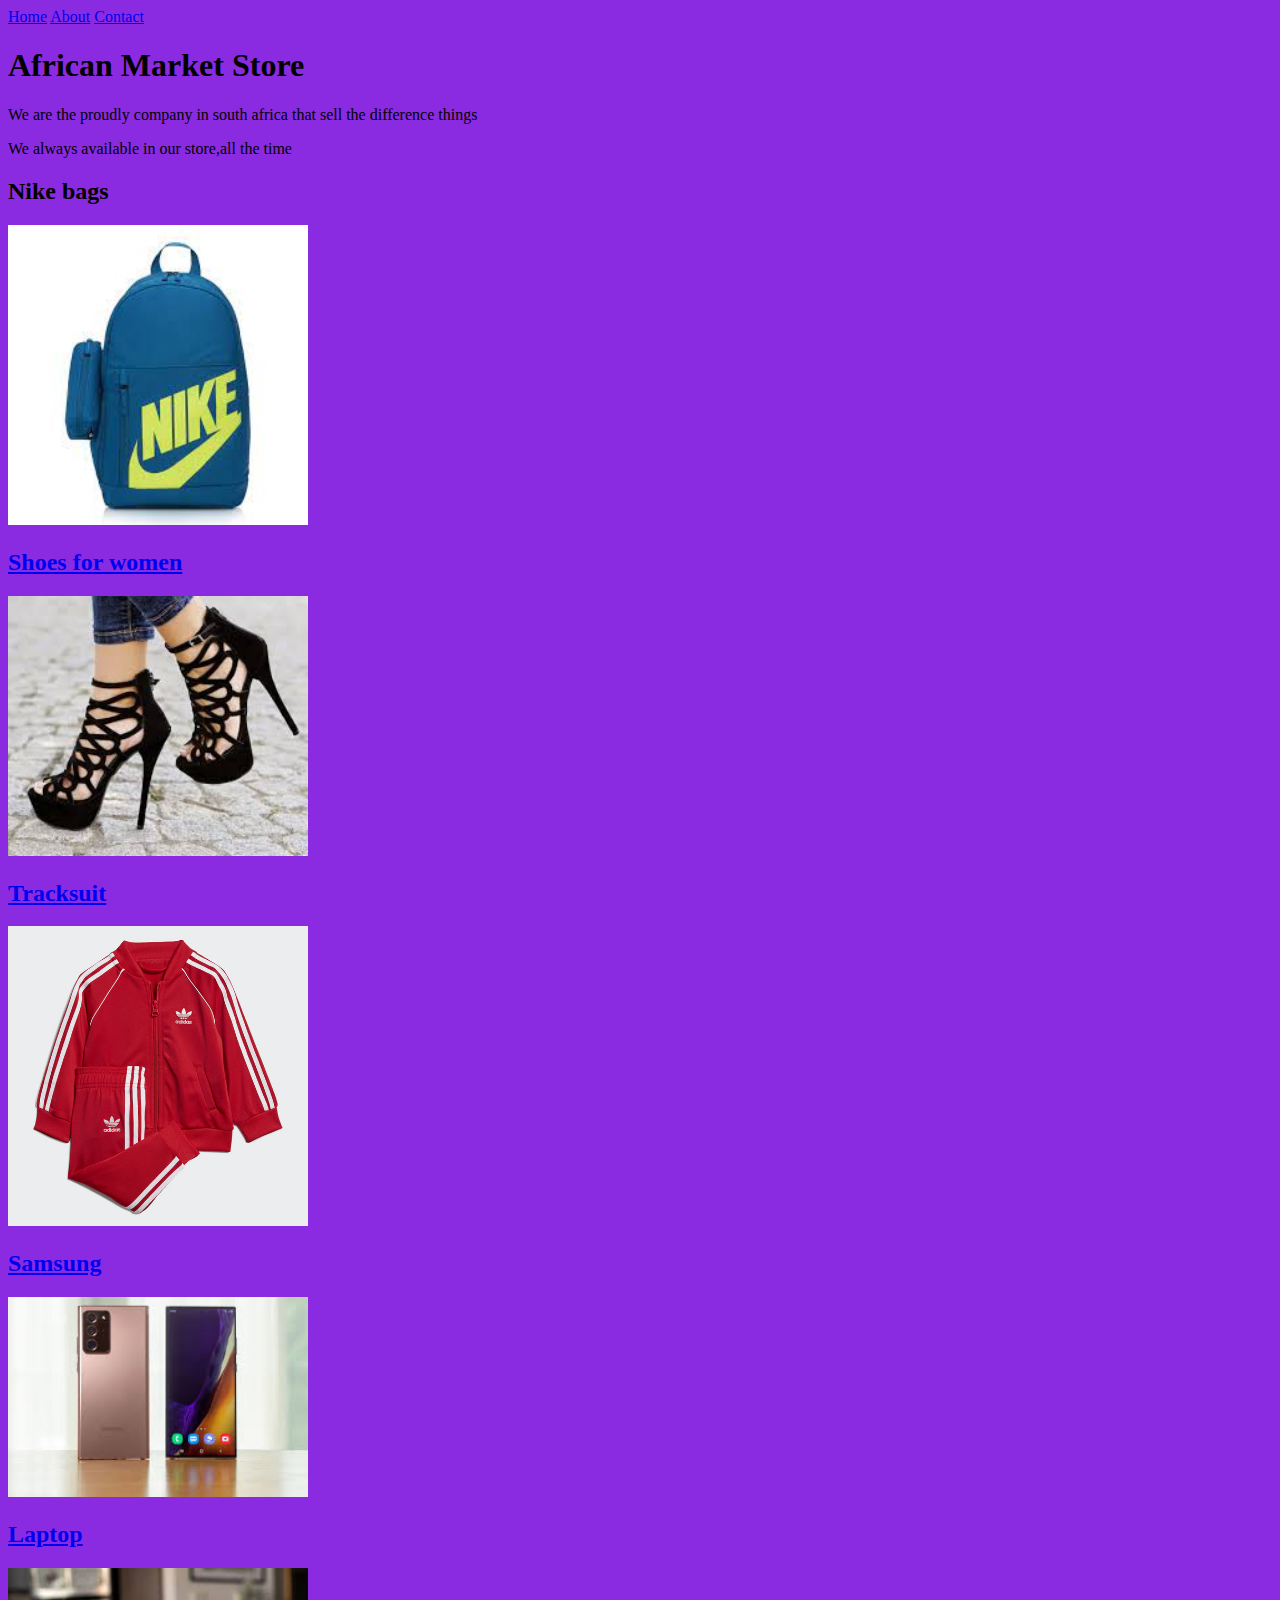
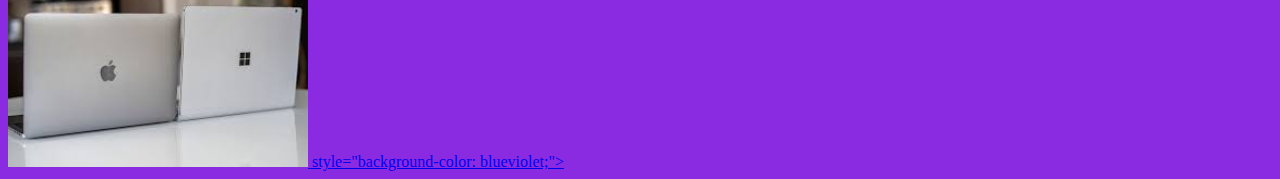
==== index.html @ 4e1b18d6 "ecomerce store" ====
<!DOCTYPE html>
<html>
    <head>
        <link ref="stylesheet" href="style">
    </head>
    <body  style="background-color: blueviolet;"> 
        <div class="menu">
            <a href="index.html">Home</a>
            <a href="About.html">About</a>
            <a href="Contact.html">Contact</a>

            </div>
            
            <h1>African Market Store</h1>
            <p>We are the proudly company in south africa that sell the difference things</p>
            <p>We always available in our store,all the time</p>
            <h2>Nike bags</h2>
            <a href="nike bags.html"><img src="images/nike bag-2.jpg" width="300">
            <h2>Shoes for women</h2>
            <a href="shoes for women"><img src="images/shoes for women.jpg" width="300">
            <h2>Tracksuit</h2>
            <a href="trucksuit.html"><img src="images/trucksuit1.jpg" width="300">
            <h2>Samsung</h2>
            <a href="samsung.html"><img src="images/samsung phone.jpg" width="300">
            <h2>Laptop</h2>
            <a href="laptop.html"><img src="images/laptop.jpg" width="300">
                <body></body> style="background-color: blueviolet;">
    </body>
</html>
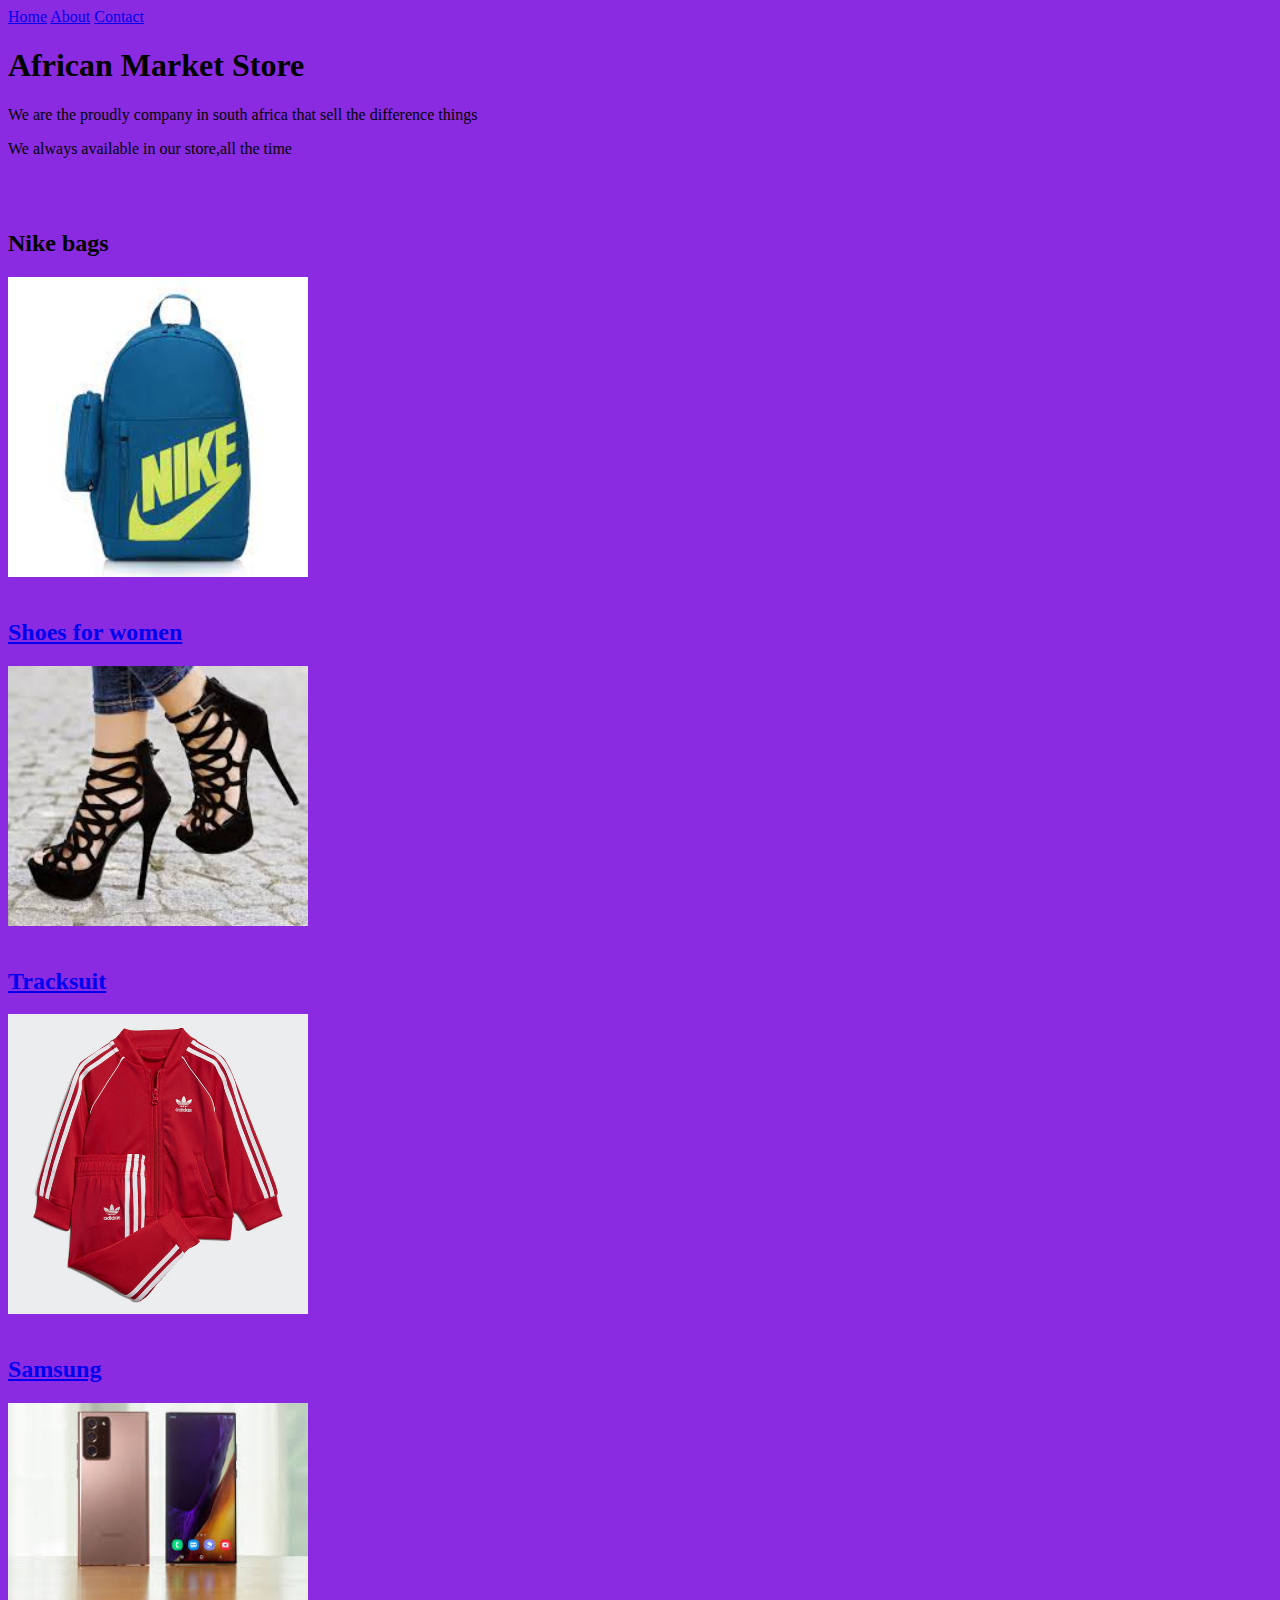
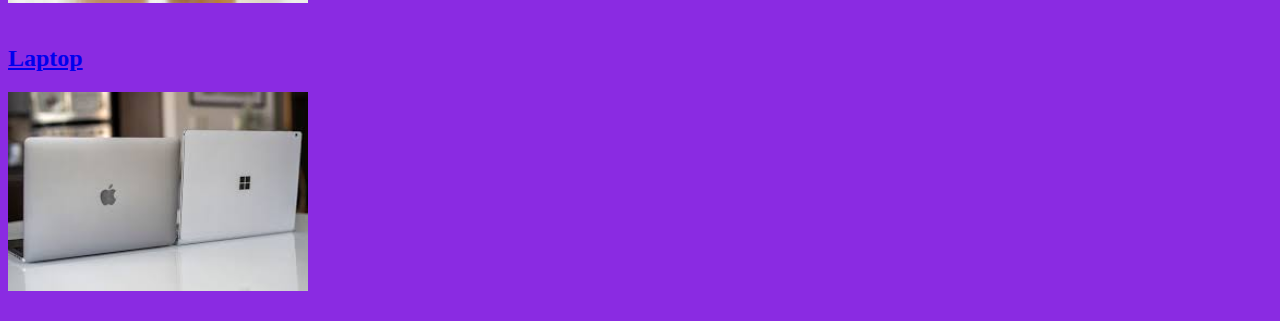
==== commit 5e26ff16: "updated" ====
--- a/index.html
+++ b/index.html
@@ -3,27 +3,34 @@
     <head>
         <link ref="stylesheet" href="style">
     </head>
-    <body  style="background-color: blueviolet;"> 
-        <div class="menu">
+    <body  style="background-color: blueviolet";> 
+        <div class="menu-bar">
             <a href="index.html">Home</a>
-            <a href="About.html">About</a>
-            <a href="Contact.html">Contact</a>
+            <a href="about.html">About</a>
+            <a href="contact.html">Contact</a>
 
             </div>
-            
+            <div class="gallery">
             <h1>African Market Store</h1>
             <p>We are the proudly company in south africa that sell the difference things</p>
             <p>We always available in our store,all the time</p>
+            <br/><br/>
             <h2>Nike bags</h2>
             <a href="nike bags.html"><img src="images/nike bag-2.jpg" width="300">
+            <br/><br/>
             <h2>Shoes for women</h2>
-            <a href="shoes for women"><img src="images/shoes for women.jpg" width="300">
+            <a href="shoes.html"><img src="images/shoes for women.jpg" width="300">
+            <br/><br/>
             <h2>Tracksuit</h2>
             <a href="trucksuit.html"><img src="images/trucksuit1.jpg" width="300">
+             <br/><br/>
             <h2>Samsung</h2>
             <a href="samsung.html"><img src="images/samsung phone.jpg" width="300">
+            <br/><br/>
             <h2>Laptop</h2>
             <a href="laptop.html"><img src="images/laptop.jpg" width="300">
-                <body></body> style="background-color: blueviolet;">
+             <br/><br/>
+            </div>
+
     </body>
 </html>